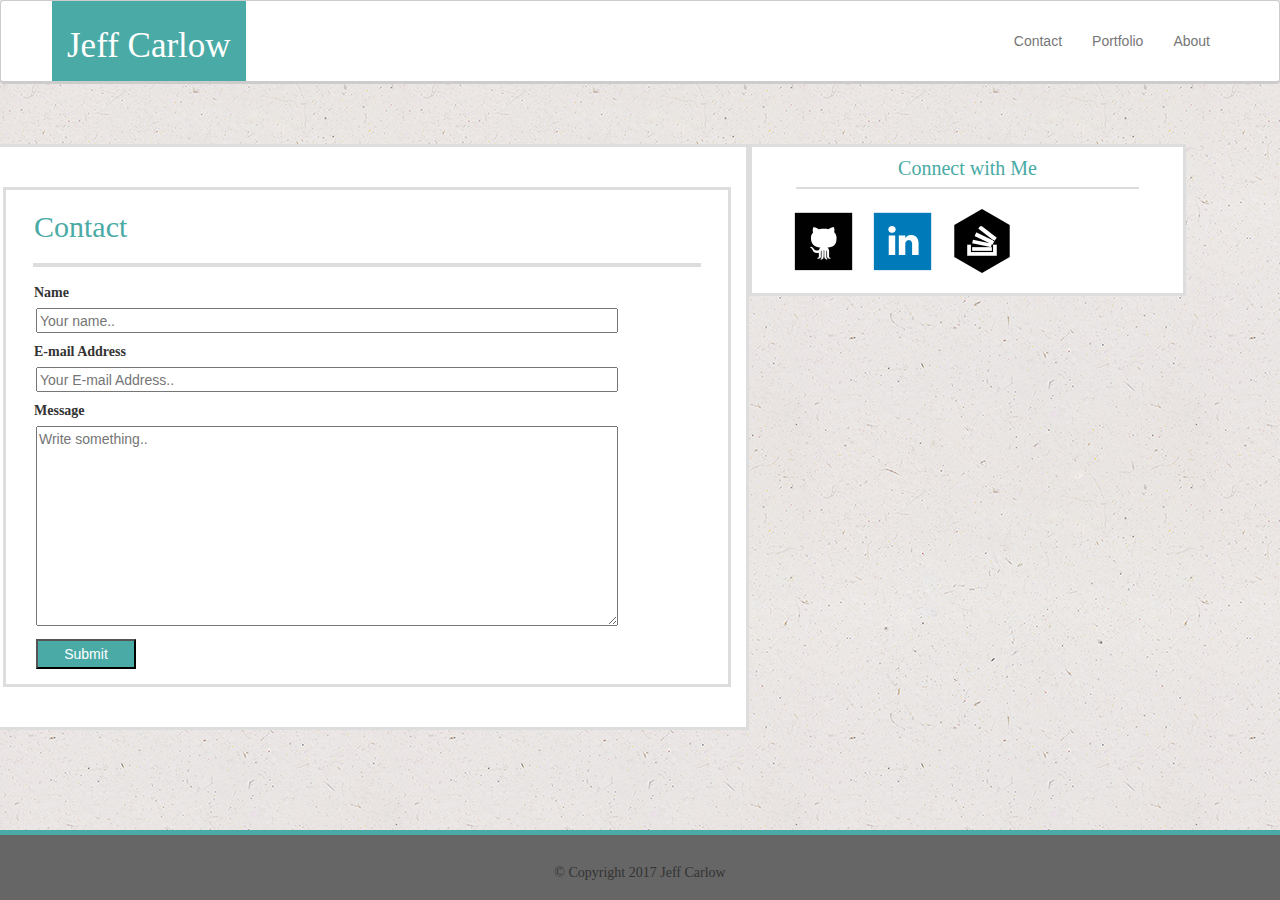
==== contact.html @ 5d9e58c1 "initial bootstrap changes to index.html" ====
<!DOCTYPE HTML>
<html lang="en">
  <head>
    <title>Jeff Carlow's Portfolio</title>
    <meta charset="UTF-8">
    <meta name="viewport" content="width=device-width, initial-scale=1">
    <link rel="stylesheet" href="https://maxcdn.bootstrapcdn.com/bootstrap/3.3.7/css/bootstrap.min.css"
      integrity="sha384-BVYiiSIFeK1dGmJRAkycuHAHRg32OmUcww7on3RYdg4Va+PmSTsz/K68vbdEjh4u" crossorigin="anonymous">
    <link rel="stylesheet" type="text/css" href="style.css">
    </head>
      <body>
      <nav class="navbar navbar-default">
      <div class="container">
    <div Id="header" class="navbar-header">
      <h1 id="namestyle" class="navbar-brand"> Jeff Carlow</h1>
    </div>
    <ul id="ul"class="nav navbar-nav navbar-right">
      <li><a href="contact.html">Contact</a></li>
      <li><a href="portfolio.html">Portfolio</a></li>
      <li><a href="index.html">About</a></li>
      </ul>
    </div>
      </nav>
<Div class="Container">
<Div class ="row">
<Div id="formsection" class="col-xs-12 col-sm-12 col-lg-7 col-md-7">
<section id="formsection">
    <h2 class="formheader">Contact</h2>
    <hr class="contactbreak">
  <form id="form" action="/action_page.php">
    <label class="Namelabel" for="name">Name</label>
    <br>
    <input Class="nameinput" type="text" id="name" name="name" placeholder="Your name..">
    <br>
    <label class="emaillabel" for="email">E-mail Address</label>
    <br>
    <input class="emailinput" type="text" id="email" name="EmailAddress" placeholder="Your E-mail Address..">
    <br>
    <label class="msglabel" for="Message">Message</label>
    <br>
    <textarea class="Message" name="Message" placeholder="Write something.." style="height:200px"></textarea>
    <br>
    <input class="submit" type="submit" value="Submit">
  </form>
</section>
</div>
<div id="connect" class="col-xs-12 col-s-12 col-lg-4 col-md-4">
     <h4 class="ConnectHeader">Connect with Me</h4>
     <hr class="connectborder">
<Section id="githubsection">
     <a class="githublink"  href="https://github.com/carlow314"Target="_blank">
   <img class="github" src="images/Github.png" alt="GithubProfile">
    </a>
</Section>
 <Section id="linkedinsection">
   <a class="linkedinlink" href="https://www.linkedin.com/in/jeffcarlow"Target="_blank">
   <img class="LinkedIn" src="images/Linkedin.png"  alt="LinkedinProfile">
   </a>
</Section>
<Section id="stackoverflowsection">
   <a class="stackoverflowlink" href="http://stackoverflow.com/users/7851488/jeff-carlow?tab=profile"Target="_blank">
   <img class="StackOverflow" src="images/StackOverflow.png" alt="StackOverflowProfile">
   </a>
</Section>
</Div>
</Div>
</Div>
</Div>
<Div id="footer" class="navbar-default navbar-fixed-bottom">
<Div class="container">
<h5>&#169; Copyright 2017 Jeff Carlow</h5>
</Div>
</div>
</body>
</html>
---- style.css ----
html{
position:relative;
min-height: 100%;
}

body {
  background-image: url("images/background.png");
  margin-bottom: 90px;
}

.navbar-default{
  background-color: #ffffff;
  border-bottom: solid;
  border-color: #cccccc;
  width: 100%;
 }

#header{
background-color: #4aaaa5;
padding-left: 15px;
margin-left: -18px;
}

#namestyle{
  color:white;
  font-family: Georgia, Times, "Times New Roman", serif;
  font-size: 35px;
}

#ul{
  padding-top: 15px;
}

#wrapper{
margin: 0 auto -90px;
padding: 0 0 90px;}


.aboutme{text-align: left;
color:#4aaaa5;
margin-left: 30px;
font-family:"Georgia", Times, "Times New Roman", serif;
}

.ConnectHeader{
color:#4aaaa5;
text-align: center;
font-family: "Georgia", Times, "Times New Roman", serif;
font-size: 20px;
}

#connect {
margin-top:40px;
border:solid;
border-color: #dddddd;
background-color: #ffffff;
margin-right:auto;
height: auto;
}

#githubsection, #linkedinsection, #stackoverflowsection {
float: left;
}

.github{
display: inline-block;
vertical-align: middle;
margin:0px 15px 20px 25px;
}

.github:hover{
background-color: gray;
}
.LinkedIn{
display: inline-block;
vertical-align: middle;
margin-right: 15px;

}

.LinkedIn:hover {
background-color: black;
}


.StackOverflow{
display: inline-block;
vertical-align: middle;
}

.StackOverflow:hover {
background-color: gray;
}


#Bio{
float: left;
border: solid;
margin-top: 40px;
background-color: #ffffff;
border-color: #dddddd;
margin-left: auto;
margin-bottom: 40px;
}

.img-rounded{
float: left;
margin-right: 15px;
}

.me{
width: 90%;
border:solid;
color:#dddddd;
border-width: 2px;
margin-bottom: 10px;
}

.connectborder{
width: 85%;
border:solid;
color:#dddddd;
border-width: 1.5px;
margin-top: -2px;
margin-bottom: 20px;
}

p{
font-family: "Arial", "Helvetica Neue", Helvetica, sans-serif;
font-size: 18px;
}


#footer{
text-align: center;
font-family: "Georgia", Times, "Times New Roman", serif;
background-color: #666666;
border-top: solid;
border-bottom: none;
border-color: #4aaaa5;
border-width: 5px;
bottom: 0;
padding-top: 20px;
margin-top: 40px;
width: 100%;
height: 70px;
}

.nameinput{
width:95%;
margin-left: 12px;
}

#formsection{
border:solid;
margin-top: 40px;
margin-bottom: 40px;
background-color: #ffffff;
border-color: #dddddd;
clear: both;
}

.formheader{
color: #4aaaa5;
margin-left: 28px;
font-family: "Georgia", Times, "Times New Roman", serif;
}

.contactbreak{
width:92%;
border:solid;
border-color: #dddddd;
margin-bottom:15px;
border-width: 2px;
}

.Namelabel{
margin-left: 28px;
font-family: "Georgia", Times, "Times New Roman", serif;
}

.nameinput{
height: 25px;
margin-left: 30px;
width: 582px;
font-family: "Arial", "Helvetica Neue", Helvetica, sans-serif;
margin-bottom: 8px;
}

.emaillabel{
margin-left: 28px;
font-family: "Georgia", Times, "Times New Roman", serif;
}

.emailinput{
height: 25px;
margin-left: 30px;
width: 582px;
margin-bottom: 8px;
font-family: "Arial", "Helvetica Neue", Helvetica, sans-serif;
}

.msglabel{
margin-left: 28px;
font-family: "Georgia", Times, "Times New Roman", serif;
}

.Message{
height: 174px;
margin-left: 30px;
width: 582px;
margin-bottom: 8px;
font-family: "Arial", "Helvetica Neue", Helvetica, sans-serif;
}

.submit{
height: 30px;
width: 100px;
margin-left: 30px;
margin-bottom: 15px;
background-color: #4aaaa5;
color: white;
}

.submit:hover{
background-color: #777777;
color: #4aaaa5;
font-weight: bold;
font-size: 15px;
}


#PortfolioBox {
margin-top: 40px;
margin-bottom: 40px;
width: 645.2px;
height:840px;
float: left;
border: solid;
background-color: #ffffff;
border-color: #dddddd;
position: relative;

}

.Portfolio {
color: #4aaaa5;
margin-left: 30px;
font-family:"Georgia",Times, "Times New Roman", serif;
}

.Portfoliobreak {
  width: 90%;
  border:solid;
  color:#dddddd;
  border-width: 2px;
  margin-bottom: 10px;
}

.Hangman {
position: absolute;
top: 120px;
width: 275px;
left:20px;
height:200px;
}

.Hangman:hover{
opacity: .4;
}


.RPG {
position: absolute;
top: 120px;
right:20px;
width: 275px;
height: 200px;
}

.RPG:hover {
opacity: .4;
}

.Rutgers {
position: absolute;
top:360px;
left:20px;
width: 275px;
height:200px;
}

.Rutgers:hover{
opacity: .4
}

.Trivia {
position: absolute;
top:360px;
right:20px;
width: 275px;
height: 200px;
}

.Trivia:hover {
opacity: .4;
}

.Rock {
position: absolute;
top:600px;
left:20px;
width:275px;
height:200px;
}

.Rock:hover{
opacity: .4;
}

.HangmanDescription{
position: absolute;
top:255px;
left: 20px;
width: 275px;
line-height: 15px;
background-color: #4aaaa5;
color: white;
text-align: center;
z-index: 2;
font-family: "Georgia", Times, "Times New Roman", serif;
}

.RPGDescription{
position: absolute;
top:255px;
right: 20px;
width: 275px;
line-height: 15px;
background-color: #4aaaa5;
color: white;
text-align: center;
z-index: 2;
font-family: "Georgia", Times, "Times New Roman", serif;
}

.RutgersDescription{
position: absolute;
top:495px;
left: 20px;
width: 275px;
line-height: 15px;
background-color: #4aaaa5;
color: white;
text-align: center;
z-index: 2;
font-family: "Georgia", Times, "Times New Roman", serif;
}

.TriviaDescription{
position: absolute;
top:495px;
right: 20px;
width: 275px;
line-height: 15px;
background-color: #4aaaa5;
color: white;
text-align: center;
z-index: 2;
font-family: "Georgia", Times, "Times New Roman", serif;
}

.RockDescription{
position: absolute;
top:735px;
left: 20px;
width: 275px;
line-height: 15px;
background-color: #4aaaa5;
color: white;
text-align: center;
z-index: 2;
font-family: "Georgia", Times, "Times New Roman", serif;
}
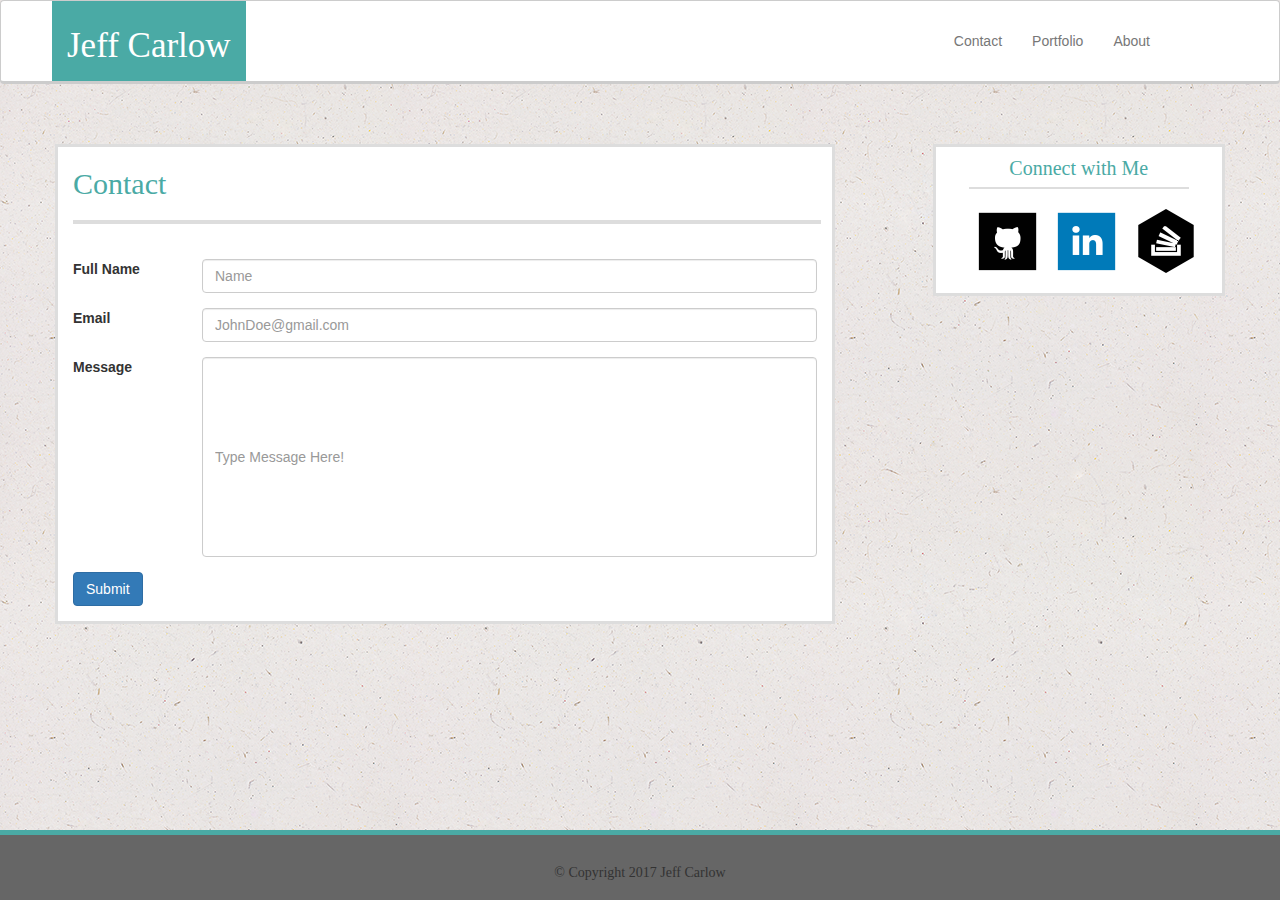
==== commit 80518eba: "changes to bootstrap in contact.html" ====
--- a/contact.html
+++ b/contact.html
@@ -21,51 +21,66 @@
       </ul>
     </div>
       </nav>
-<Div class="Container">
-<Div class ="row">
-<Div id="formsection" class="col-xs-12 col-sm-12 col-lg-7 col-md-7">
-<section id="formsection">
+<Div id="wrapper">
+  <div class="container">
+    <div class="row">
+    <div id="Formbox" class="col-lg-8">
+    <div class ="row">
+    <div class ="col-lg-12">
     <h2 class="formheader">Contact</h2>
     <hr class="contactbreak">
-  <form id="form" action="/action_page.php">
-    <label class="Namelabel" for="name">Name</label>
-    <br>
-    <input Class="nameinput" type="text" id="name" name="name" placeholder="Your name..">
-    <br>
-    <label class="emaillabel" for="email">E-mail Address</label>
-    <br>
-    <input class="emailinput" type="text" id="email" name="EmailAddress" placeholder="Your E-mail Address..">
-    <br>
-    <label class="msglabel" for="Message">Message</label>
-    <br>
-    <textarea class="Message" name="Message" placeholder="Write something.." style="height:200px"></textarea>
-    <br>
-    <input class="submit" type="submit" value="Submit">
-  </form>
-</section>
+  </div>
 </div>
-<div id="connect" class="col-xs-12 col-s-12 col-lg-4 col-md-4">
-     <h4 class="ConnectHeader">Connect with Me</h4>
+    <form>
+      <div class="form-group row">
+        <label for="inputname" class="col-lg-2 col-form-label">Full Name</label>
+        <div class="col-lg-10">
+          <input type="Name" class="form-control" id="inputname" placeholder="Name">
+        </div>
+      </div>
+      <div class="form-group row">
+        <label for="inputEmail" class="col-lg-2 col-form-label">Email</label>
+        <div class="col-lg-10">
+          <input type="Email" class="form-control" id="inputEmail" placeholder="JohnDoe@gmail.com">
+        </div>
+      </div>
+      <div class="form-group row">
+        <label for="inputMessage" class="col-lg-2 col-form-label">Message</label>
+        <div class="col-sm-10">
+          <input type="Message" class="form-control" id="inputMessage" placeholder="Type Message Here!">
+        </div>
+      </div>
+      <div class="form-group row">
+        <div class="offset-lg-2 col-lg-10">
+          <button type="submit" id="submit" class="btn btn-primary">Submit</button>
+        </div>
+      </div>
+    </form>
+  </div>
+  <Div id="connect" class="col-lg-3 col-m-3 col-xs-12 col-sm-12 pull-right">
+    <h4 class="ConnectHeader">Connect with Me</h4>
      <hr class="connectborder">
-<Section id="githubsection">
+ <Section id="githubsection">
      <a class="githublink"  href="https://github.com/carlow314"Target="_blank">
    <img class="github" src="images/Github.png" alt="GithubProfile">
-    </a>
-</Section>
+   </a>
+ </Section>
  <Section id="linkedinsection">
    <a class="linkedinlink" href="https://www.linkedin.com/in/jeffcarlow"Target="_blank">
    <img class="LinkedIn" src="images/Linkedin.png"  alt="LinkedinProfile">
    </a>
-</Section>
-<Section id="stackoverflowsection">
+ </Section>
+ <Section id="stackoverflowsection">
    <a class="stackoverflowlink" href="http://stackoverflow.com/users/7851488/jeff-carlow?tab=profile"Target="_blank">
    <img class="StackOverflow" src="images/StackOverflow.png" alt="StackOverflowProfile">
    </a>
-</Section>
+ </Section>
+ </Section>
 </Div>
 </Div>
 </Div>
 </Div>
+
 <Div id="footer" class="navbar-default navbar-fixed-bottom">
 <Div class="container">
 <h5>&#169; Copyright 2017 Jeff Carlow</h5>
--- a/style.css
+++ b/style.css
@@ -29,11 +29,8 @@
 
 #ul{
   padding-top: 15px;
-}
-
-#wrapper{
-margin: 0 auto -90px;
-padding: 0 0 90px;}
+  padding-right: 60px;
+}
 
 
 .aboutme{text-align: left;
@@ -141,7 +138,6 @@
 border-width: 5px;
 bottom: 0;
 padding-top: 20px;
-margin-top: 40px;
 width: 100%;
 height: 70px;
 }
@@ -151,7 +147,7 @@
 margin-left: 12px;
 }
 
-#formsection{
+#Formbox{
 border:solid;
 margin-top: 40px;
 margin-bottom: 40px;
@@ -160,87 +156,30 @@
 clear: both;
 }
 
+
 .formheader{
 color: #4aaaa5;
-margin-left: 28px;
 font-family: "Georgia", Times, "Times New Roman", serif;
 }
 
 .contactbreak{
-width:92%;
-border:solid;
-border-color: #dddddd;
-margin-bottom:15px;
+width:100%;
+border:solid;
+border-color: #dddddd;
+margin-bottom:35px;
 border-width: 2px;
 }
 
-.Namelabel{
-margin-left: 28px;
-font-family: "Georgia", Times, "Times New Roman", serif;
-}
-
-.nameinput{
-height: 25px;
-margin-left: 30px;
-width: 582px;
-font-family: "Arial", "Helvetica Neue", Helvetica, sans-serif;
-margin-bottom: 8px;
-}
-
-.emaillabel{
-margin-left: 28px;
-font-family: "Georgia", Times, "Times New Roman", serif;
-}
-
-.emailinput{
-height: 25px;
-margin-left: 30px;
-width: 582px;
-margin-bottom: 8px;
-font-family: "Arial", "Helvetica Neue", Helvetica, sans-serif;
-}
-
-.msglabel{
-margin-left: 28px;
-font-family: "Georgia", Times, "Times New Roman", serif;
-}
-
-.Message{
-height: 174px;
-margin-left: 30px;
-width: 582px;
-margin-bottom: 8px;
-font-family: "Arial", "Helvetica Neue", Helvetica, sans-serif;
-}
-
-.submit{
-height: 30px;
-width: 100px;
-margin-left: 30px;
-margin-bottom: 15px;
-background-color: #4aaaa5;
-color: white;
-}
-
-.submit:hover{
-background-color: #777777;
-color: #4aaaa5;
-font-weight: bold;
-font-size: 15px;
-}
-
+#inputMessage{
+height: 200px;
+}
 
 #PortfolioBox {
 margin-top: 40px;
 margin-bottom: 40px;
-width: 645.2px;
-height:840px;
-float: left;
 border: solid;
 background-color: #ffffff;
 border-color: #dddddd;
-position: relative;
-
 }
 
 .Portfolio {
@@ -257,128 +196,23 @@
   margin-bottom: 10px;
 }
 
-.Hangman {
-position: absolute;
-top: 120px;
-width: 275px;
-left:20px;
-height:200px;
-}
-
-.Hangman:hover{
-opacity: .4;
-}
-
-
-.RPG {
-position: absolute;
-top: 120px;
-right:20px;
-width: 275px;
-height: 200px;
-}
-
-.RPG:hover {
-opacity: .4;
-}
-
-.Rutgers {
-position: absolute;
-top:360px;
-left:20px;
-width: 275px;
-height:200px;
-}
-
-.Rutgers:hover{
-opacity: .4
-}
-
-.Trivia {
-position: absolute;
-top:360px;
-right:20px;
-width: 275px;
-height: 200px;
-}
-
-.Trivia:hover {
-opacity: .4;
-}
-
-.Rock {
-position: absolute;
-top:600px;
-left:20px;
-width:275px;
-height:200px;
-}
-
-.Rock:hover{
-opacity: .4;
-}
-
-.HangmanDescription{
-position: absolute;
-top:255px;
-left: 20px;
-width: 275px;
-line-height: 15px;
-background-color: #4aaaa5;
-color: white;
-text-align: center;
-z-index: 2;
-font-family: "Georgia", Times, "Times New Roman", serif;
-}
-
-.RPGDescription{
-position: absolute;
-top:255px;
-right: 20px;
-width: 275px;
-line-height: 15px;
-background-color: #4aaaa5;
-color: white;
-text-align: center;
-z-index: 2;
-font-family: "Georgia", Times, "Times New Roman", serif;
-}
-
-.RutgersDescription{
-position: absolute;
-top:495px;
-left: 20px;
-width: 275px;
-line-height: 15px;
-background-color: #4aaaa5;
-color: white;
-text-align: center;
-z-index: 2;
-font-family: "Georgia", Times, "Times New Roman", serif;
-}
-
-.TriviaDescription{
-position: absolute;
-top:495px;
-right: 20px;
-width: 275px;
-line-height: 15px;
-background-color: #4aaaa5;
-color: white;
-text-align: center;
-z-index: 2;
-font-family: "Georgia", Times, "Times New Roman", serif;
-}
-
-.RockDescription{
-position: absolute;
-top:735px;
-left: 20px;
-width: 275px;
-line-height: 15px;
-background-color: #4aaaa5;
-color: white;
-text-align: center;
-z-index: 2;
-font-family: "Georgia", Times, "Times New Roman", serif;
-}
+
+@media screen and (max-width: 767px){
+.img-rounded{width: 100%;}
+#namestyle{float: none;
+text-align: center;}
+.navbar-nav{display: inline-flex;
+width: 100%;
+margin: 0 auto;
+font-size: 20px;}
+#ul{padding-top: 0px;
+  padding-bottom: 10px;
+  justify-content: center;
+}
+#Bio{margin-bottom: 0px;}
+
+#connect{
+margin-bottom: 0px;
+}
+
+}
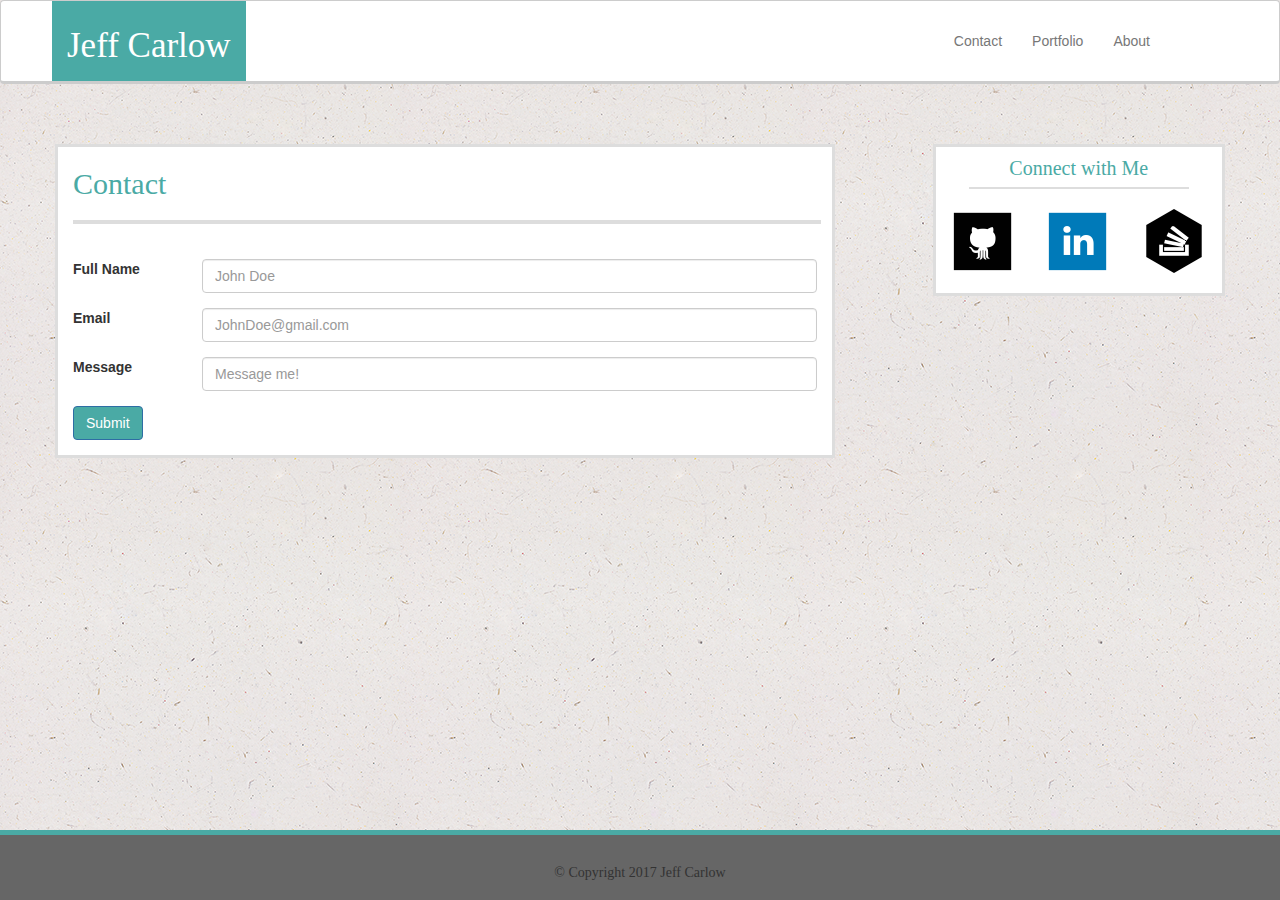
==== commit 874941b6: "bootstrap changes to contact.html and portfolio.html" ====
--- a/contact.html
+++ b/contact.html
@@ -24,7 +24,7 @@
 <Div id="wrapper">
   <div class="container">
     <div class="row">
-    <div id="Formbox" class="col-lg-8">
+    <div id="Formbox" class="col-md-8 col-sm-12 col-xs-12 col-lg-8">
     <div class ="row">
     <div class ="col-lg-12">
     <h2 class="formheader">Contact</h2>
@@ -35,7 +35,7 @@
       <div class="form-group row">
         <label for="inputname" class="col-lg-2 col-form-label">Full Name</label>
         <div class="col-lg-10">
-          <input type="Name" class="form-control" id="inputname" placeholder="Name">
+          <input type="Name" class="form-control" id="inputname" placeholder="John Doe">
         </div>
       </div>
       <div class="form-group row">
@@ -47,7 +47,7 @@
       <div class="form-group row">
         <label for="inputMessage" class="col-lg-2 col-form-label">Message</label>
         <div class="col-sm-10">
-          <input type="Message" class="form-control" id="inputMessage" placeholder="Type Message Here!">
+          <input type="Message" class="form-control" id="inputMessage" placeholder="Message me!">
         </div>
       </div>
       <div class="form-group row">
@@ -57,30 +57,32 @@
       </div>
     </form>
   </div>
-  <Div id="connect" class="col-lg-3 col-m-3 col-xs-12 col-sm-12 pull-right">
+  <Div id="connect" class="col-lg-3 col-md-3 col-xs-12 col-sm-12 pull-right">
     <h4 class="ConnectHeader">Connect with Me</h4>
      <hr class="connectborder">
- <Section id="githubsection">
+  <Div class="row">
+  <Div class=" text-lg-center text-md-center">
+ <Div id="githubsection" class="col-lg-4 col-md-4">
      <a class="githublink"  href="https://github.com/carlow314"Target="_blank">
-   <img class="github" src="images/Github.png" alt="GithubProfile">
+   <img class="img-responsive github" src="images/Github.png" alt="GithubProfile">
    </a>
- </Section>
- <Section id="linkedinsection">
+ </Div>
+ <Div id="linkedinsection" class="col-lg-4 col-md-4">
    <a class="linkedinlink" href="https://www.linkedin.com/in/jeffcarlow"Target="_blank">
-   <img class="LinkedIn" src="images/Linkedin.png"  alt="LinkedinProfile">
+   <img class="img-responsive LinkedIn" src="images/Linkedin.png"  alt="LinkedinProfile">
    </a>
- </Section>
- <Section id="stackoverflowsection">
+ </Div>
+ <Div class="col-lg-4 col-md-4">
    <a class="stackoverflowlink" href="http://stackoverflow.com/users/7851488/jeff-carlow?tab=profile"Target="_blank">
-   <img class="StackOverflow" src="images/StackOverflow.png" alt="StackOverflowProfile">
+   <img class="img-responsive StackOverflow" src="images/StackOverflow.png" alt="StackOverflowProfile">
    </a>
- </Section>
- </Section>
+ </Div>
+ </Div>
+ </Div>
 </Div>
 </Div>
 </Div>
 </Div>
-
 <Div id="footer" class="navbar-default navbar-fixed-bottom">
 <Div class="container">
 <h5>&#169; Copyright 2017 Jeff Carlow</h5>
--- a/style.css
+++ b/style.css
@@ -7,6 +7,8 @@
   background-image: url("images/background.png");
   margin-bottom: 90px;
 }
+
+
 
 .navbar-default{
   background-color: #ffffff;
@@ -51,39 +53,19 @@
 border:solid;
 border-color: #dddddd;
 background-color: #ffffff;
-margin-right:auto;
 height: auto;
+padding-bottom: 20px;
 }
 
-#githubsection, #linkedinsection, #stackoverflowsection {
-float: left;
-}
-
-.github{
-display: inline-block;
-vertical-align: middle;
-margin:0px 15px 20px 25px;
-}
 
 .github:hover{
 background-color: gray;
-}
-.LinkedIn{
-display: inline-block;
-vertical-align: middle;
-margin-right: 15px;
-
 }
 
 .LinkedIn:hover {
 background-color: black;
 }
 
-
-.StackOverflow{
-display: inline-block;
-vertical-align: middle;
-}
 
 .StackOverflow:hover {
 background-color: gray;
@@ -100,7 +82,7 @@
 margin-bottom: 40px;
 }
 
-.img-rounded{
+.img-responsive{
 float: left;
 margin-right: 15px;
 }
@@ -142,10 +124,6 @@
 height: 70px;
 }
 
-.nameinput{
-width:95%;
-margin-left: 12px;
-}
 
 #Formbox{
 border:solid;
@@ -170,9 +148,10 @@
 border-width: 2px;
 }
 
-#inputMessage{
-height: 200px;
+#submit{
+  background-color: #4aaaa5;
 }
+
 
 #PortfolioBox {
 margin-top: 40px;
@@ -199,6 +178,7 @@
 
 @media screen and (max-width: 767px){
 .img-rounded{width: 100%;}
+.ConnectHeader{text-align: left;}
 #namestyle{float: none;
 text-align: center;}
 .navbar-nav{display: inline-flex;
@@ -208,11 +188,12 @@
 #ul{padding-top: 0px;
   padding-bottom: 10px;
   justify-content: center;
+  padding-left: 55px;
 }
-#Bio{margin-bottom: 0px;}
-
 #connect{
-margin-bottom: 0px;
+  margin-top: 0px;
 }
 
+
+
 }
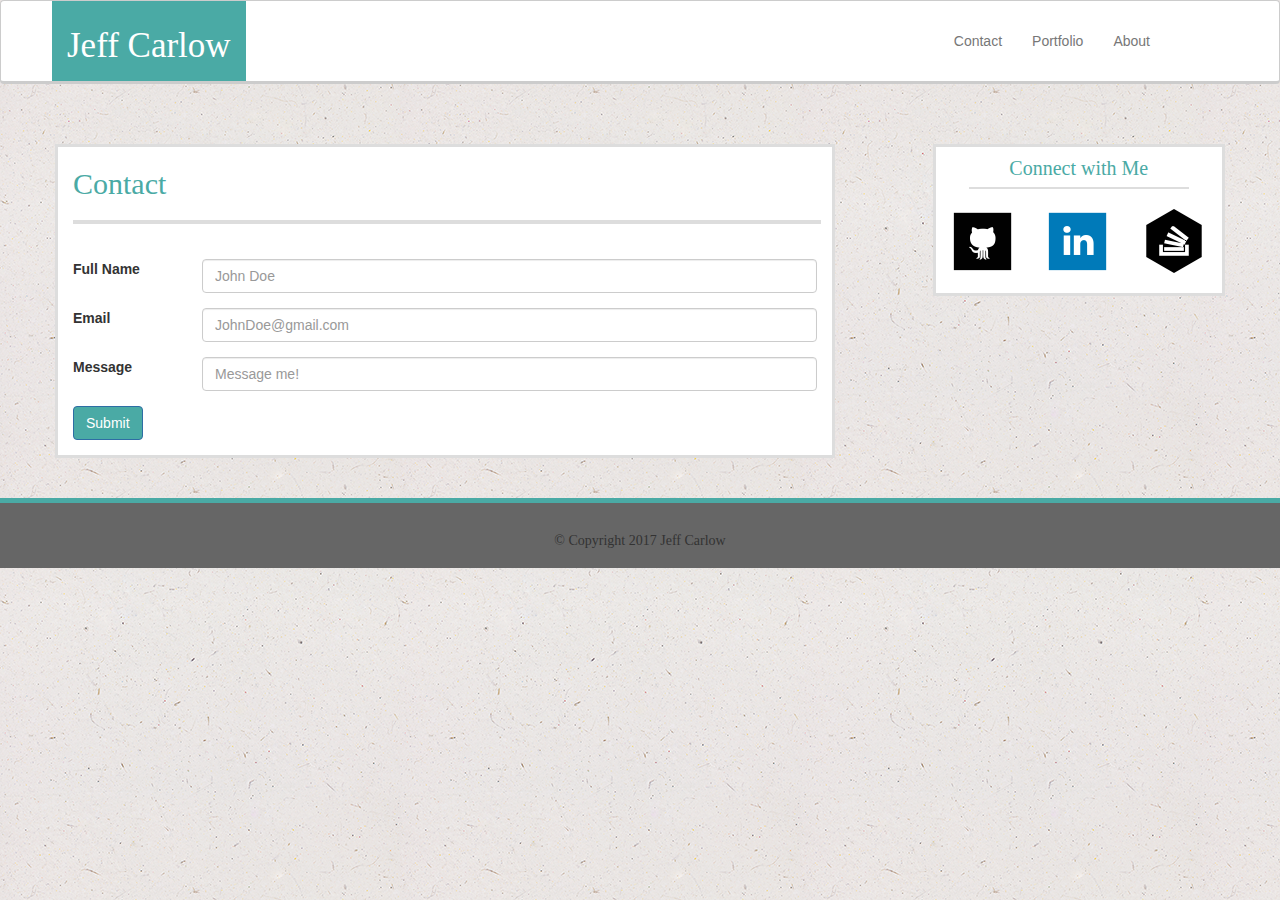
==== commit 7140450a: "changed footer from fixed to sticky" ====
--- a/contact.html
+++ b/contact.html
@@ -33,20 +33,20 @@
 </div>
     <form>
       <div class="form-group row">
-        <label for="inputname" class="col-lg-2 col-form-label">Full Name</label>
-        <div class="col-lg-10">
+        <label for="inputname" class="col-lg-2 col-md-2 col-sm-2 col-xs-2 col-form-label">Full Name</label>
+        <div class="col-lg-10 col-md-10 col-sm-10 col-xs-10">
           <input type="Name" class="form-control" id="inputname" placeholder="John Doe">
         </div>
       </div>
       <div class="form-group row">
-        <label for="inputEmail" class="col-lg-2 col-form-label">Email</label>
-        <div class="col-lg-10">
+        <label for="inputEmail" class="col-lg-2 col-md-2 col-sm-2 col-xs-2 col-form-label">Email</label>
+        <div class="col-lg-10 col-md-10 col-sm-10 col-xs-10">
           <input type="Email" class="form-control" id="inputEmail" placeholder="JohnDoe@gmail.com">
         </div>
       </div>
       <div class="form-group row">
-        <label for="inputMessage" class="col-lg-2 col-form-label">Message</label>
-        <div class="col-sm-10">
+        <label for="inputMessage" class="col-lg-2 col-md-2 col-sm-2 col-xs-2 col-form-label">Message</label>
+        <div class="col-sm-10 col-lg-10 col-md-10 col-xs-10">
           <input type="Message" class="form-control" id="inputMessage" placeholder="Message me!">
         </div>
       </div>
@@ -61,7 +61,7 @@
     <h4 class="ConnectHeader">Connect with Me</h4>
      <hr class="connectborder">
   <Div class="row">
-  <Div class=" text-lg-center text-md-center">
+  <Div class="Connectlinks text-lg-center text-md-center">
  <Div id="githubsection" class="col-lg-4 col-md-4">
      <a class="githublink"  href="https://github.com/carlow314"Target="_blank">
    <img class="img-responsive github" src="images/Github.png" alt="GithubProfile">
@@ -83,7 +83,7 @@
 </Div>
 </Div>
 </Div>
-<Div id="footer" class="navbar-default navbar-fixed-bottom">
+<Div class="footer">
 <Div class="container">
 <h5>&#169; Copyright 2017 Jeff Carlow</h5>
 </Div>
--- a/style.css
+++ b/style.css
@@ -5,10 +5,7 @@
 
 body {
   background-image: url("images/background.png");
-  margin-bottom: 90px;
-}
-
-
+}
 
 .navbar-default{
   background-color: #ffffff;
@@ -21,6 +18,8 @@
 background-color: #4aaaa5;
 padding-left: 15px;
 margin-left: -18px;
+animation-duration: 2s;
+ animation-name: bounceIn;
 }
 
 #namestyle{
@@ -82,7 +81,7 @@
 margin-bottom: 40px;
 }
 
-.img-responsive{
+#Profile{
 float: left;
 margin-right: 15px;
 }
@@ -110,7 +109,7 @@
 }
 
 
-#footer{
+.footer{
 text-align: center;
 font-family: "Georgia", Times, "Times New Roman", serif;
 background-color: #666666;
@@ -148,6 +147,7 @@
 border-width: 2px;
 }
 
+
 #submit{
   background-color: #4aaaa5;
 }
@@ -172,11 +172,59 @@
   border:solid;
   color:#dddddd;
   border-width: 2px;
-  margin-bottom: 10px;
-}
-
-
-@media screen and (max-width: 767px){
+  margin-bottom: 10px;}
+
+  .carousel-caption{
+position: relative;
+float: left;
+width: 100%;
+left:0px;
+margin-top: -70px;
+margin-bottom: 20px;
+padding: 10px;
+background-color: #4aaaa5;
+color: white;
+text-align: center;
+z-index: 2;
+font-family: "Georgia", Times, "Times New Roman", serif;
+}
+
+#rockdescription{
+position: relative;
+float: left;
+width: 100%;
+left:0px;
+margin-top: -90px;
+margin-bottom: 40px;
+padding: 10px;
+background-color: #4aaaa5;
+color: white;
+text-align: center;
+z-index: 2;
+font-family: "Georgia", Times, "Times New Roman", serif;
+}
+
+#image:hover{
+opacity: .4
+}
+
+@keyframes bounceIn {
+  0% {
+    transform: scale(0.1);
+    opacity: 0;
+  }
+  60% {
+    transform: scale(1.2);
+    opacity: 1;
+  }
+  100% {
+    transform: scale(1);
+  }
+}
+
+
+
+@media screen and (max-width: 768px){
 .img-rounded{width: 100%;}
 .ConnectHeader{text-align: left;}
 #namestyle{float: none;
@@ -188,12 +236,27 @@
 #ul{padding-top: 0px;
   padding-bottom: 10px;
   justify-content: center;
-  padding-left: 55px;
-}
+  padding-left: 55px;}
+
+.Connectlinks{
+  display: inline-flex;
+  }
+
 #connect{
   margin-top: 0px;
 }
 
-
-
-}
+#image{
+width: 100%;
+}
+
+}
+
+@media screen and (max-width: 1005px){
+.Connectlinks{
+display: inline-flex;
+}
+#image{
+width: 100%;
+}
+}
